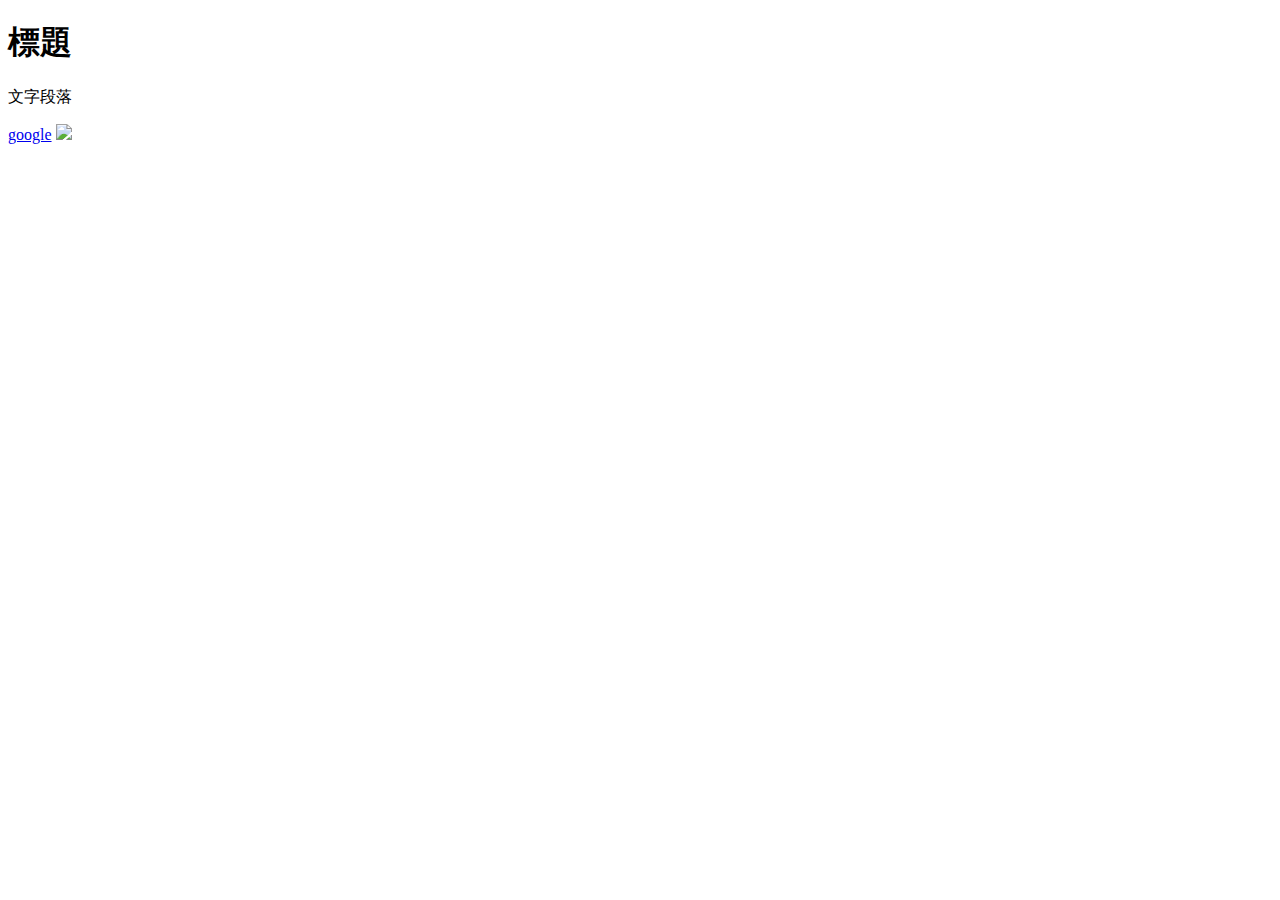
==== index.html @ c54ec1fd "practice" ====
<!DOCTYPE html>
<html>
<head>
	<title>first html</title>
	<meta charset="utf-8">
</head>
<body>
	<h1>標題</h1>
	<p>文字段落</p>
	<a href="https://www.google.com.tw">google</a>
	<img src="xxx">
</body>
</html>
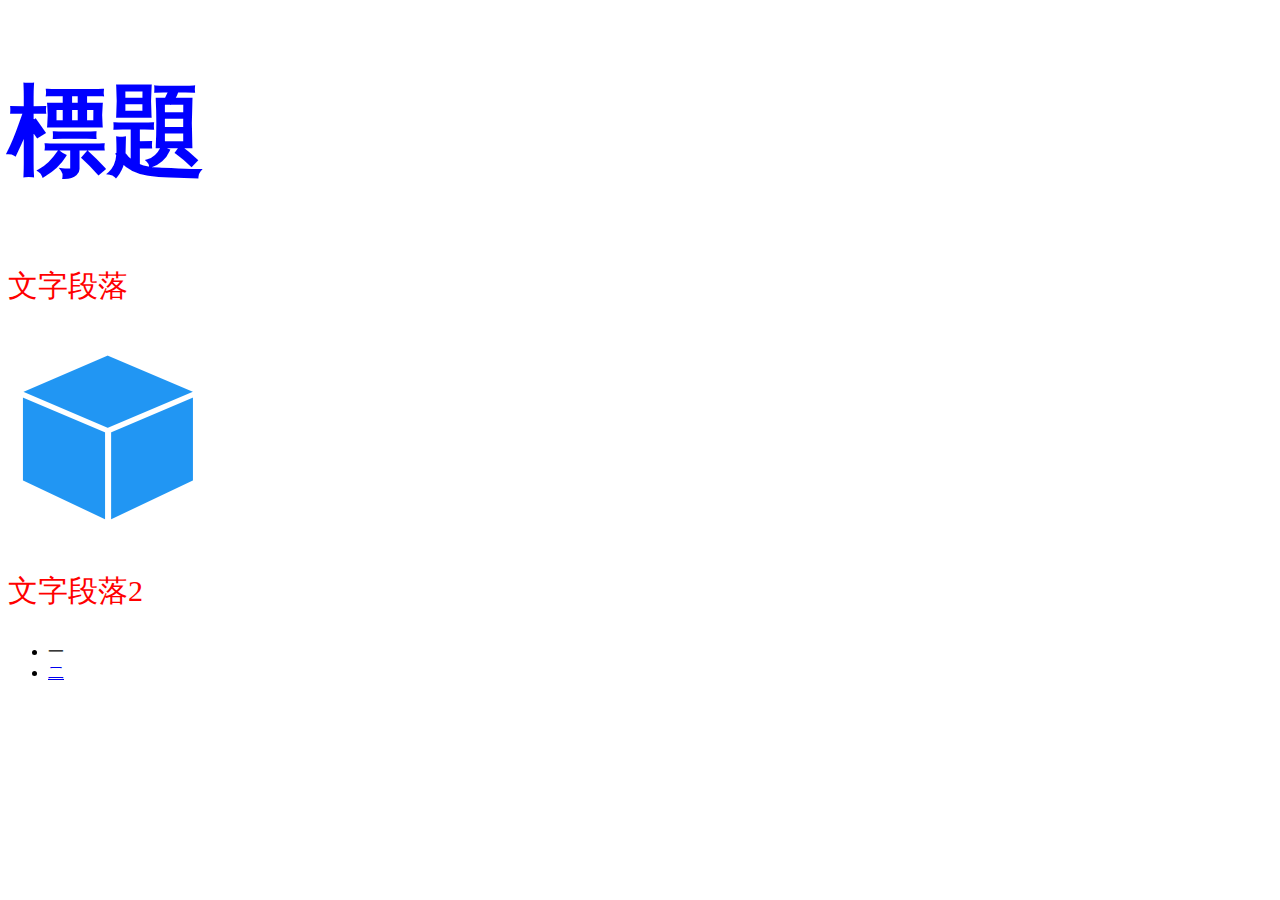
==== commit 2482a5e6: "css emmet" ====
--- a/index.html
+++ b/index.html
@@ -3,12 +3,21 @@
 <head>
 	<title>first html</title>
 	<meta charset="utf-8">
+	<link rel="stylesheet" type="text/css" href="css/style.css">
 </head>
 <body>
 	<h1>標題</h1>
 	<p>文字段落</p>
-	<a href="https://www.google.com.tw">google</a>
-	<img src="xxx">
+	<a target="_blank" href="https://www.google.com.tw" title="提示">
+		<img src="img/icon-hc-containers.png">
+	</a>
+	<p>文字段落2</p>
+	<ul>
+		<li>一</li>
+		<li>
+			<a href="https://www.google.com.tw">二</a>
+		</li>
+	</ul>
 </body>
 </html>
 
--- a/css/style.css
+++ b/css/style.css
@@ -0,0 +1,9 @@
+h1{
+	color: blue;
+	font-size: 99px;
+}
+
+p{
+	color: red;
+	font-size: 30px;
+}